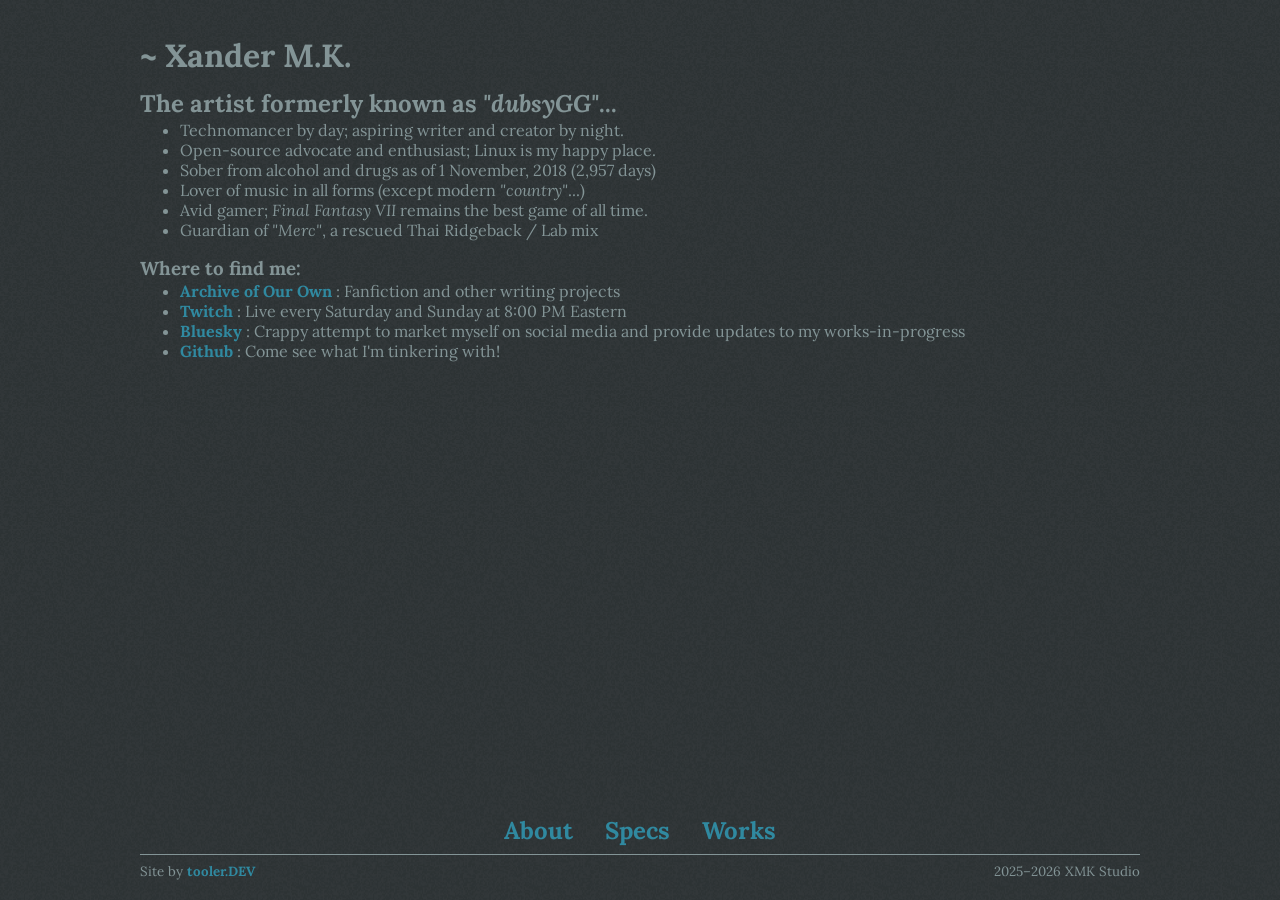
==== index.html @ 0e2aa537 "test folder structure to drop .html" ====
<!doctype html>
<html lang="en">
    <head>
        <meta charset="utf-8" />
        <title>Xander M.K.</title>
        <link rel="icon" type="image/x-icon" href="./assets/favicon_v4.ico" />
        <link rel="preconnect" href="https://fonts.googleapis.com" />
        <link rel="preconnect" href="https://fonts.gstatic.com" crossorigin />
        <link
            href="https://fonts.googleapis.com/css2?family=Lora:ital,wght@0,400..700;1,400..700&display=swap"
            rel="stylesheet"
        />
        <link rel="stylesheet" href="./assets/style.css" />
        <script>
            function playWithDates() {
                const currentDate = new Date();
                const specificDate = new Date("2018-11-01T00:00:00");
                const differenceInMilliseconds = specificDate - currentDate;
                const absoluteDifferenceMs = Math.abs(differenceInMilliseconds);
                const differenceInDays = Math.floor(absoluteDifferenceMs / 86400000);
                var currentYear = new Date().getFullYear();
                document.getElementById("daysCount").innerHTML =
                    differenceInDays.toLocaleString();
                document.getElementById("currentYear").innerHTML = currentYear;
            }
        </script>
    </head>
    <body onload="playWithDates()">
        <div class="content">
            <br />
            <br />
            <h1>~ Xander M.K.</h1>
            <h2>The artist formerly known as <em>"dubsyGG"</em>...</h2>
            <ul>
                <li>Technomancer by day; aspiring writer and creator by night.</li>
                <li>Open-source advocate and enthusiast; Linux is my happy place.</li>
                <li>
                    Sober from alcohol and drugs as of 1 November, 2018 (<span
                        id="daysCount"
                    ></span>
                    days)
                </li>
                <li>
                    Lover of music in all forms (except modern
                    <em>"country"</em>...)
                </li>
                <li>
                    Avid gamer; <em>Final Fantasy VII</em> remains the best game of all
                    time.
                </li>
                <li>Guardian of <em>"Merc"</em>, a rescued Thai Ridgeback / Lab mix</li>
            </ul>
            <h3>Where to find me:</h3>
            <ul>
                <li>
                    <a
                        href="https://archiveofourown.org/users/XanderMK"
                        target="_blank"
                        rel="noopener noreferrer"
                        >Archive of Our Own</a
                    >
                    : Fanfiction and other writing projects
                </li>
                <li>
                    <a
                        href="https://twitch.tv/XanderMK_"
                        target="_blank"
                        rel="noopener noreferrer"
                        >Twitch</a
                    >
                    : Live every Saturday and Sunday at 8:00 PM Eastern
                </li>
                <li>
                    <a
                        href="https://bsky.app/profile/xander.mk"
                        target="_blank"
                        rel="noopener noreferrer"
                        >Bluesky</a
                    >
                    : Crappy attempt to market myself on social media and provide updates
                    to my works-in-progress
                </li>
                <li>
                    <a
                        href="https://github.com/xmkstudio"
                        target="_blank"
                        rel="noopener noreferrer"
                        >Github</a
                    >
                    : Come see what I'm tinkering with!
                </li>
            </ul>
        </div>
        <footer class="footer">
            <nav>
                <div class="navlist">
                    <a href="./pages/about">About</a>
                    <a href="./pages/specs">Specs</a>
                    <a href="./pages/works">Works</a>
                </div>
            </nav>
            <hr style="border: none; height: 1px; background-color: #839496" />
            <div class="split-line">
                <small>
                    <span class="left-aligned"
                        >Site by <a href="mailto:mrt@tooler.dev">tooler.DEV</a></span
                    >
                    <span class="right-aligned"
                        >2025&ndash;<span id="currentYear"></span> XMK Studio</span
                    >
                </small>
            </div>
        </footer>
        <br />
    </body>
</html>
---- assets/style.css ----
html,
body {
    height: 100dvh;
    margin: 0;
    padding: 0;
}

h1,
p {
    margin: 0 0 1em;
}

body {
    margin: auto;
    max-width: 100ch;
    /* padding: 1ch 2ch; */
    font-family: "Lora";
    background-color: #323739;
    background-image: url("./default-tile-texture-4kBG.png");
    background-repeat: no-repeat;
    background-size: cover;
    background-attachment: fixed;
    color: #839496;
    display: flex;
    flex-direction: column;
}

.content {
    flex: 1 0 auto;
}

.footer {
    flex-shrink: 0;
}

.navlist {
    overflow: hidden;
    display: flex;
    justify-content: center;
    list-style: none;
    text-align: center;
    gap: 32px;
    padding-bottom: 0px;
}

.navlist a {
    color: #3089a0;
    text-decoration: none;
    font-size: 1.5rem;
    font-weight: bold;
}

a {
    /* color: #2aa198; */
    color: #3089a0;
    text-decoration: none;
    font-weight: bold;
}

h1,
h2,
h3,
h4,
h5,
h6 {
    line-height: 1;
    margin-bottom: 0.25rem;
}

ul {
    margin-top: 0;
}

.left-aligned {
    float: left;
}

.right-aligned {
    float: right;
}
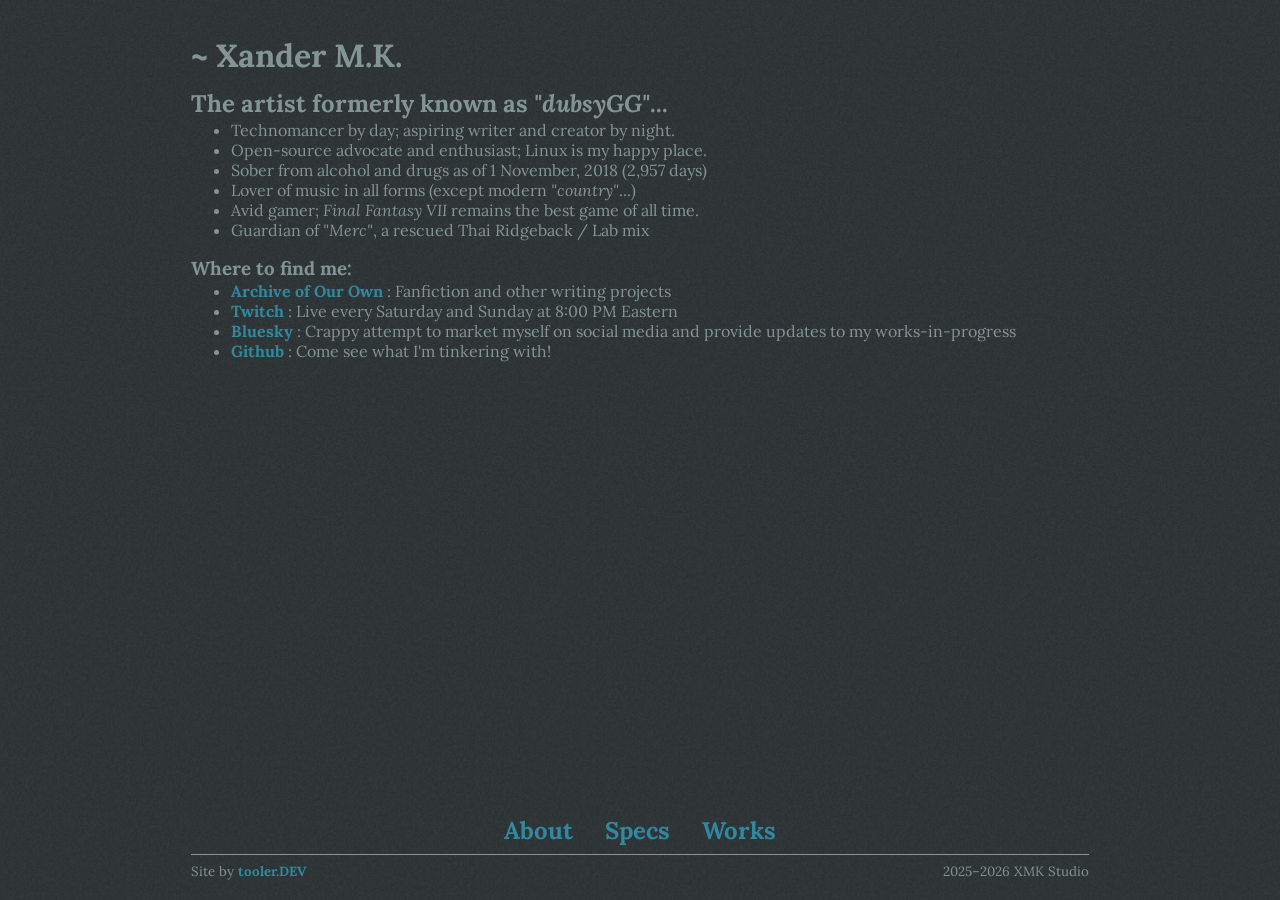
==== commit fc58c530: "add container clamp in css for mobile view" ====
--- a/index.html
+++ b/index.html
@@ -2,6 +2,7 @@
 <html lang="en">
     <head>
         <meta charset="utf-8" />
+        <meta name="viewport" content="width=device-width, initial-scale=1.0" />
         <title>Xander M.K.</title>
         <link rel="icon" type="image/x-icon" href="./assets/favicon_v4.ico" />
         <link rel="preconnect" href="https://fonts.googleapis.com" />
@@ -19,14 +20,13 @@
                 const absoluteDifferenceMs = Math.abs(differenceInMilliseconds);
                 const differenceInDays = Math.floor(absoluteDifferenceMs / 86400000);
                 var currentYear = new Date().getFullYear();
-                document.getElementById("daysCount").innerHTML =
-                    differenceInDays.toLocaleString();
+                document.getElementById("daysCount").innerHTML = differenceInDays.toLocaleString();
                 document.getElementById("currentYear").innerHTML = currentYear;
             }
         </script>
     </head>
     <body onload="playWithDates()">
-        <div class="content">
+        <div class="content container">
             <br />
             <br />
             <h1>~ Xander M.K.</h1>
@@ -35,63 +35,39 @@
                 <li>Technomancer by day; aspiring writer and creator by night.</li>
                 <li>Open-source advocate and enthusiast; Linux is my happy place.</li>
                 <li>
-                    Sober from alcohol and drugs as of 1 November, 2018 (<span
-                        id="daysCount"
-                    ></span>
+                    Sober from alcohol and drugs as of 1 November, 2018 (<span id="daysCount"></span>
                     days)
                 </li>
                 <li>
                     Lover of music in all forms (except modern
                     <em>"country"</em>...)
                 </li>
-                <li>
-                    Avid gamer; <em>Final Fantasy VII</em> remains the best game of all
-                    time.
-                </li>
+                <li>Avid gamer; <em>Final Fantasy VII</em> remains the best game of all time.</li>
                 <li>Guardian of <em>"Merc"</em>, a rescued Thai Ridgeback / Lab mix</li>
             </ul>
             <h3>Where to find me:</h3>
             <ul>
                 <li>
-                    <a
-                        href="https://archiveofourown.org/users/XanderMK"
-                        target="_blank"
-                        rel="noopener noreferrer"
+                    <a href="https://archiveofourown.org/users/XanderMK" target="_blank" rel="noopener noreferrer"
                         >Archive of Our Own</a
                     >
                     : Fanfiction and other writing projects
                 </li>
                 <li>
-                    <a
-                        href="https://twitch.tv/XanderMK_"
-                        target="_blank"
-                        rel="noopener noreferrer"
-                        >Twitch</a
-                    >
+                    <a href="https://twitch.tv/XanderMK_" target="_blank" rel="noopener noreferrer">Twitch</a>
                     : Live every Saturday and Sunday at 8:00 PM Eastern
                 </li>
                 <li>
-                    <a
-                        href="https://bsky.app/profile/xander.mk"
-                        target="_blank"
-                        rel="noopener noreferrer"
-                        >Bluesky</a
-                    >
-                    : Crappy attempt to market myself on social media and provide updates
-                    to my works-in-progress
+                    <a href="https://bsky.app/profile/xander.mk" target="_blank" rel="noopener noreferrer">Bluesky</a>
+                    : Crappy attempt to market myself on social media and provide updates to my works-in-progress
                 </li>
                 <li>
-                    <a
-                        href="https://github.com/xmkstudio"
-                        target="_blank"
-                        rel="noopener noreferrer"
-                        >Github</a
-                    >
+                    <a href="https://github.com/xmkstudio" target="_blank" rel="noopener noreferrer">Github</a>
                     : Come see what I'm tinkering with!
                 </li>
             </ul>
         </div>
-        <footer class="footer">
+        <footer class="footer container">
             <nav>
                 <div class="navlist">
                     <a href="./pages/about">About</a>
@@ -102,12 +78,8 @@
             <hr style="border: none; height: 1px; background-color: #839496" />
             <div class="split-line">
                 <small>
-                    <span class="left-aligned"
-                        >Site by <a href="mailto:mrt@tooler.dev">tooler.DEV</a></span
-                    >
-                    <span class="right-aligned"
-                        >2025&ndash;<span id="currentYear"></span> XMK Studio</span
-                    >
+                    <span class="left-aligned">Site by <a href="mailto:mrt@tooler.dev">tooler.DEV</a></span>
+                    <span class="right-aligned">2025&ndash;<span id="currentYear"></span> XMK Studio</span>
                 </small>
             </div>
         </footer>
--- a/assets/style.css
+++ b/assets/style.css
@@ -50,6 +50,10 @@
     font-weight: bold;
 }
 
+.container {
+    padding: 0 clamp(16px, 4vw, 80px);
+}
+
 a {
     /* color: #2aa198; */
     color: #3089a0;
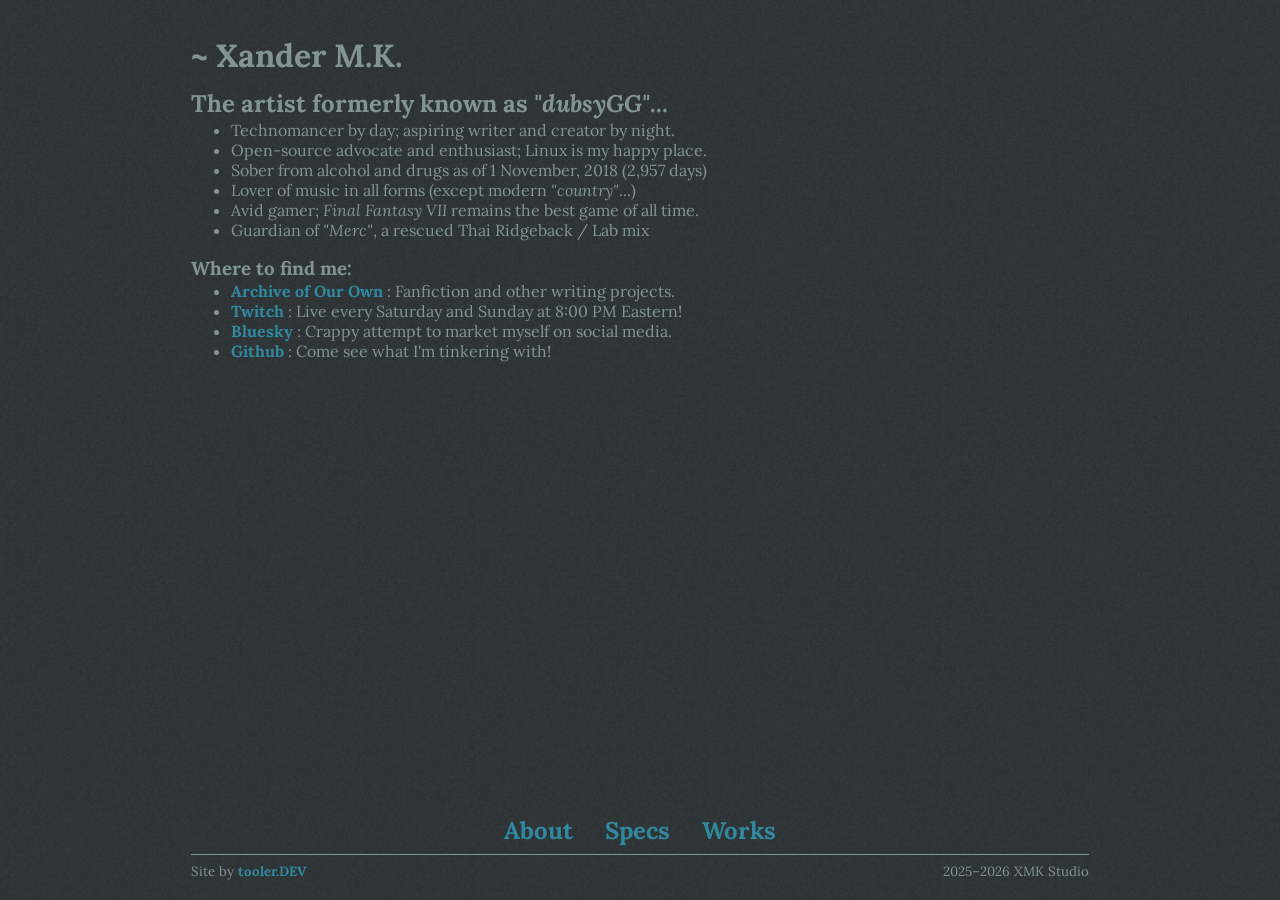
==== commit 3f16f873: "update links in root/index.html" ====
--- a/index.html
+++ b/index.html
@@ -20,7 +20,8 @@
                 const absoluteDifferenceMs = Math.abs(differenceInMilliseconds);
                 const differenceInDays = Math.floor(absoluteDifferenceMs / 86400000);
                 var currentYear = new Date().getFullYear();
-                document.getElementById("daysCount").innerHTML = differenceInDays.toLocaleString();
+                document.getElementById("daysCount").innerHTML =
+                    differenceInDays.toLocaleString();
                 document.getElementById("currentYear").innerHTML = currentYear;
             }
         </script>
@@ -35,34 +36,57 @@
                 <li>Technomancer by day; aspiring writer and creator by night.</li>
                 <li>Open-source advocate and enthusiast; Linux is my happy place.</li>
                 <li>
-                    Sober from alcohol and drugs as of 1 November, 2018 (<span id="daysCount"></span>
+                    Sober from alcohol and drugs as of 1 November, 2018 (<span
+                        id="daysCount"
+                    ></span>
                     days)
                 </li>
                 <li>
                     Lover of music in all forms (except modern
                     <em>"country"</em>...)
                 </li>
-                <li>Avid gamer; <em>Final Fantasy VII</em> remains the best game of all time.</li>
+                <li>
+                    Avid gamer; <em>Final Fantasy VII</em> remains the best game of all
+                    time.
+                </li>
                 <li>Guardian of <em>"Merc"</em>, a rescued Thai Ridgeback / Lab mix</li>
             </ul>
             <h3>Where to find me:</h3>
             <ul>
                 <li>
-                    <a href="https://archiveofourown.org/users/XanderMK" target="_blank" rel="noopener noreferrer"
+                    <a
+                        href="https://archiveofourown.org/users/XanderMK"
+                        target="_blank"
+                        rel="noopener noreferrer"
                         >Archive of Our Own</a
                     >
-                    : Fanfiction and other writing projects
+                    : Fanfiction and other writing projects.
                 </li>
                 <li>
-                    <a href="https://twitch.tv/XanderMK_" target="_blank" rel="noopener noreferrer">Twitch</a>
-                    : Live every Saturday and Sunday at 8:00 PM Eastern
+                    <a
+                        href="https://twitch.tv/XanderMK_"
+                        target="_blank"
+                        rel="noopener noreferrer"
+                        >Twitch</a
+                    >
+                    : Live every Saturday and Sunday at 8:00 PM Eastern!
                 </li>
                 <li>
-                    <a href="https://bsky.app/profile/xander.mk" target="_blank" rel="noopener noreferrer">Bluesky</a>
-                    : Crappy attempt to market myself on social media and provide updates to my works-in-progress
+                    <a
+                        href="https://bsky.app/profile/xander.mk"
+                        target="_blank"
+                        rel="noopener noreferrer"
+                        >Bluesky</a
+                    >
+                    : Crappy attempt to market myself on social media.
                 </li>
                 <li>
-                    <a href="https://github.com/xmkstudio" target="_blank" rel="noopener noreferrer">Github</a>
+                    <a
+                        href="https://github.com/xmkstudio"
+                        target="_blank"
+                        rel="noopener noreferrer"
+                        >Github</a
+                    >
                     : Come see what I'm tinkering with!
                 </li>
             </ul>
@@ -78,8 +102,12 @@
             <hr style="border: none; height: 1px; background-color: #839496" />
             <div class="split-line">
                 <small>
-                    <span class="left-aligned">Site by <a href="mailto:mrt@tooler.dev">tooler.DEV</a></span>
-                    <span class="right-aligned">2025&ndash;<span id="currentYear"></span> XMK Studio</span>
+                    <span class="left-aligned"
+                        >Site by <a href="mailto:mrt@tooler.dev">tooler.DEV</a></span
+                    >
+                    <span class="right-aligned"
+                        >2025&ndash;<span id="currentYear"></span> XMK Studio</span
+                    >
                 </small>
             </div>
         </footer>
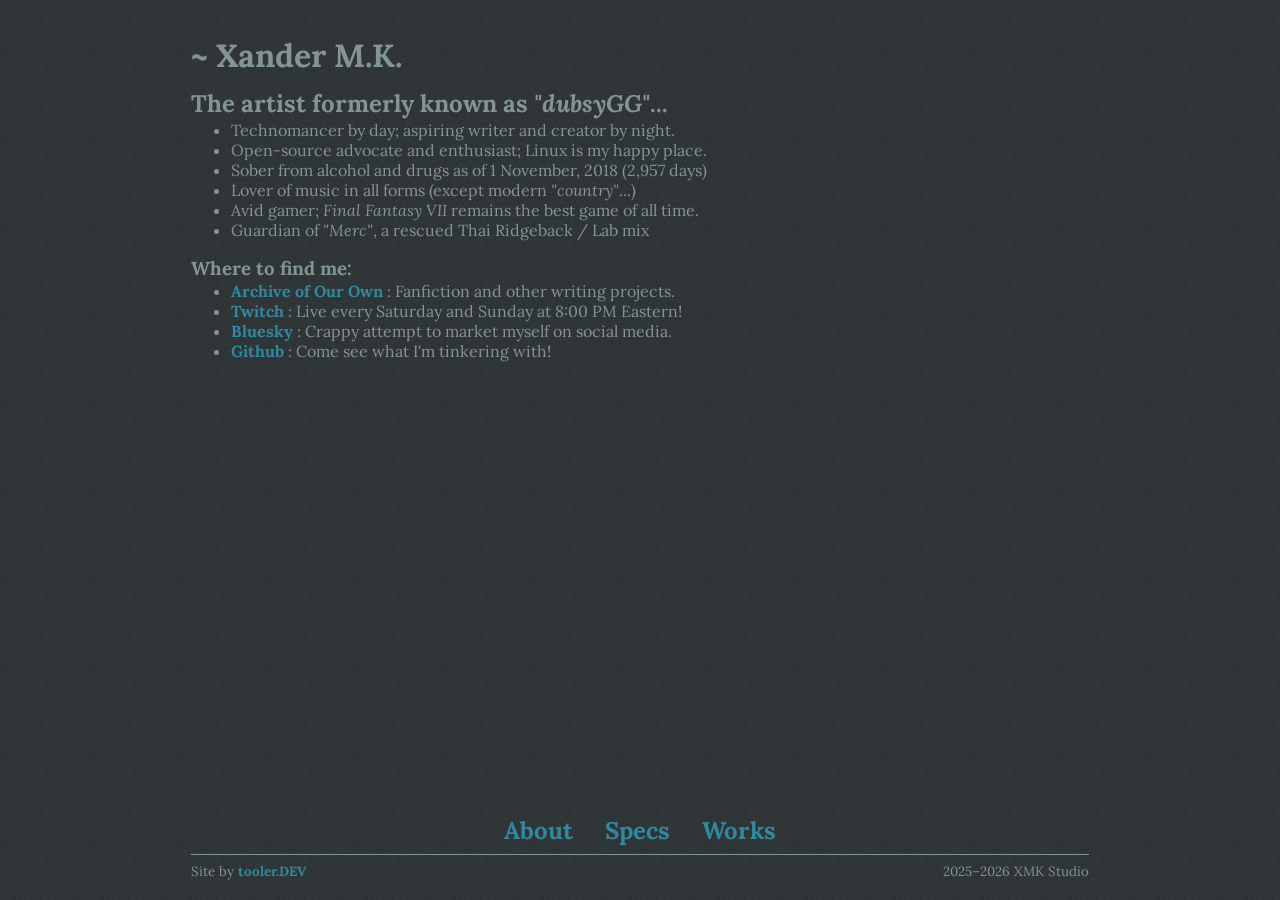
==== commit 361d1c9e: "play with formatting and update specs picture" ====
--- a/index.html
+++ b/index.html
@@ -4,7 +4,7 @@
         <meta charset="utf-8" />
         <meta name="viewport" content="width=device-width, initial-scale=1.0" />
         <title>Xander M.K.</title>
-        <link rel="icon" type="image/x-icon" href="./assets/favicon_v4.ico" />
+        <link rel="icon" type="image/x-icon" href="./assets/xander_favicon.ico" />
         <link rel="preconnect" href="https://fonts.googleapis.com" />
         <link rel="preconnect" href="https://fonts.gstatic.com" crossorigin />
         <link
@@ -20,8 +20,7 @@
                 const absoluteDifferenceMs = Math.abs(differenceInMilliseconds);
                 const differenceInDays = Math.floor(absoluteDifferenceMs / 86400000);
                 var currentYear = new Date().getFullYear();
-                document.getElementById("daysCount").innerHTML =
-                    differenceInDays.toLocaleString();
+                document.getElementById("daysCount").innerHTML = differenceInDays.toLocaleString();
                 document.getElementById("currentYear").innerHTML = currentYear;
             }
         </script>
@@ -36,61 +35,51 @@
                 <li>Technomancer by day; aspiring writer and creator by night.</li>
                 <li>Open-source advocate and enthusiast; Linux is my happy place.</li>
                 <li>
-                    Sober from alcohol and drugs as of 1 November, 2018 (<span
-                        id="daysCount"
-                    ></span>
+                    Sober from alcohol and drugs as of 1 November, 2018 (<span id="daysCount"></span>
                     days)
                 </li>
                 <li>
                     Lover of music in all forms (except modern
                     <em>"country"</em>...)
                 </li>
-                <li>
-                    Avid gamer; <em>Final Fantasy VII</em> remains the best game of all
-                    time.
-                </li>
+                <li>Avid gamer; <em>Final Fantasy VII</em> remains the best game of all time.</li>
                 <li>Guardian of <em>"Merc"</em>, a rescued Thai Ridgeback / Lab mix</li>
             </ul>
             <h3>Where to find me:</h3>
             <ul>
                 <li>
-                    <a
-                        href="https://archiveofourown.org/users/XanderMK"
-                        target="_blank"
-                        rel="noopener noreferrer"
+                    <a href="https://archiveofourown.org/users/XanderMK" target="_blank" rel="noopener noreferrer"
                         >Archive of Our Own</a
                     >
                     : Fanfiction and other writing projects.
                 </li>
                 <li>
-                    <a
-                        href="https://twitch.tv/XanderMK_"
-                        target="_blank"
-                        rel="noopener noreferrer"
-                        >Twitch</a
-                    >
+                    <a href="https://twitch.tv/XanderMK_" target="_blank" rel="noopener noreferrer">Twitch</a>
                     : Live every Saturday and Sunday at 8:00 PM Eastern!
                 </li>
                 <li>
-                    <a
-                        href="https://bsky.app/profile/xander.mk"
-                        target="_blank"
-                        rel="noopener noreferrer"
-                        >Bluesky</a
-                    >
+                    <a href="https://bsky.app/profile/xander.mk" target="_blank" rel="noopener noreferrer">Bluesky</a>
                     : Crappy attempt to market myself on social media.
                 </li>
                 <li>
-                    <a
-                        href="https://github.com/xmkstudio"
-                        target="_blank"
-                        rel="noopener noreferrer"
-                        >Github</a
-                    >
+                    <a href="https://github.com/xmkstudio" target="_blank" rel="noopener noreferrer">Github</a>
                     : Come see what I'm tinkering with!
                 </li>
             </ul>
+            <!-- <a href="./assets/Xander_1.png">
+                <img
+                    alt="Portrait"
+                    src="./assets/Xander_1-500px.png"
+                    height="250px"
+                    width="250px"
+                    style="max-width: 100%; display: block; margin: 0 auto"
+                />
+                </a> -->
         </div>
+        <br />
+        <br />
+        <br />
+        <br />
         <footer class="footer container">
             <nav>
                 <div class="navlist">
@@ -102,12 +91,8 @@
             <hr style="border: none; height: 1px; background-color: #839496" />
             <div class="split-line">
                 <small>
-                    <span class="left-aligned"
-                        >Site by <a href="mailto:mrt@tooler.dev">tooler.DEV</a></span
-                    >
-                    <span class="right-aligned"
-                        >2025&ndash;<span id="currentYear"></span> XMK Studio</span
-                    >
+                    <span class="left-aligned">Site by <a href="mailto:mrt@tooler.dev">tooler.DEV</a></span>
+                    <span class="right-aligned">2025&ndash;<span id="currentYear"></span> XMK Studio</span>
                 </small>
             </div>
         </footer>
--- a/assets/style.css
+++ b/assets/style.css
@@ -16,9 +16,9 @@
     /* padding: 1ch 2ch; */
     font-family: "Lora";
     background-color: #323739;
-    background-image: url("./default-tile-texture-4kBG.png");
-    background-repeat: no-repeat;
-    background-size: cover;
+    background-image: url("./default-tile.png");
+    background-repeat: repeat;
+    background-size: auto;
     background-attachment: fixed;
     color: #839496;
     display: flex;
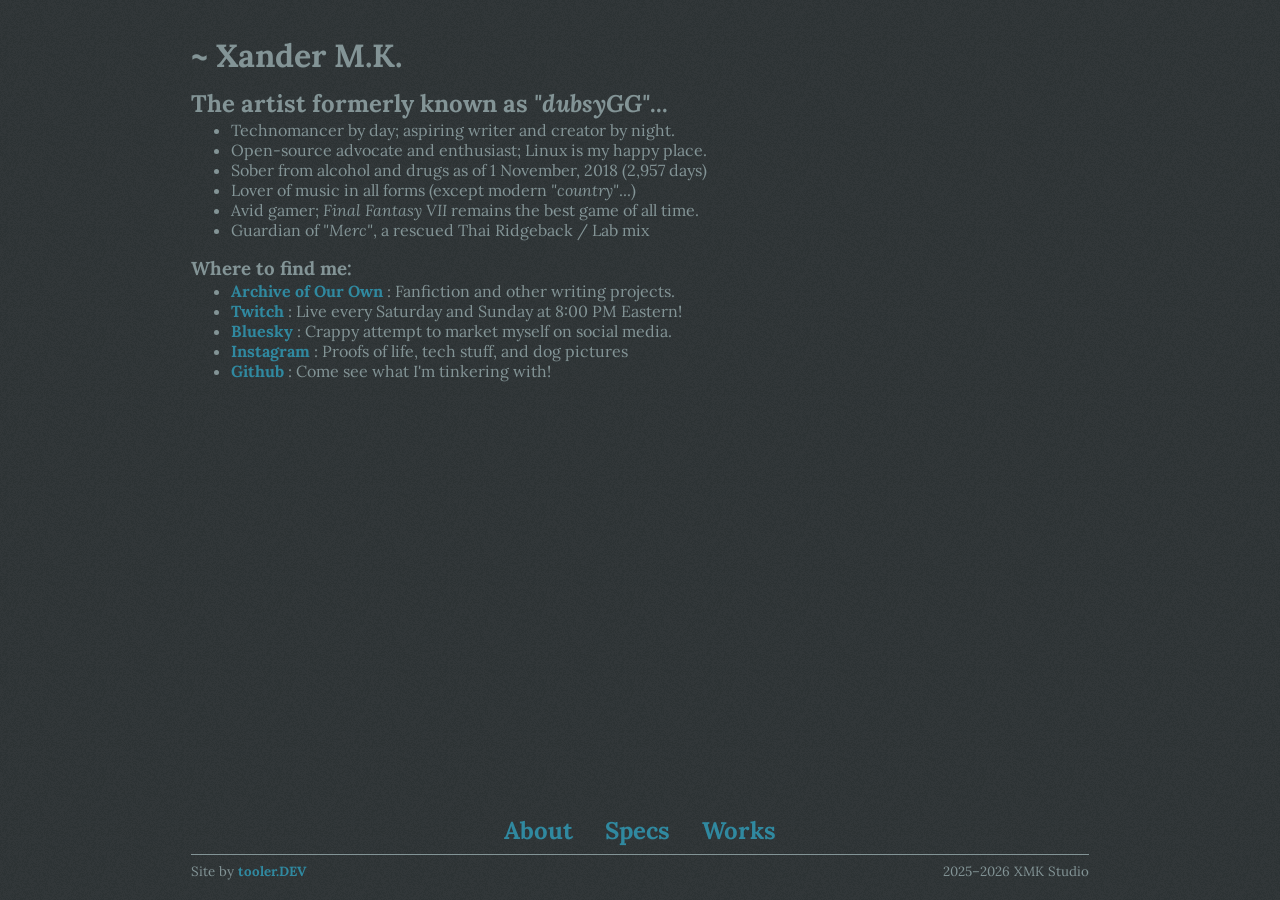
==== commit 091c0cb8: "add IG link to main page." ====
--- a/index.html
+++ b/index.html
@@ -62,6 +62,10 @@
                     : Crappy attempt to market myself on social media.
                 </li>
                 <li>
+                    <a href="https://instagram.com/xander.mk_" target="_blank" rel="noopener noreferrer">Instagram</a>
+                    : Proofs of life, tech stuff, and dog pictures
+                </li>
+                <li>
                     <a href="https://github.com/xmkstudio" target="_blank" rel="noopener noreferrer">Github</a>
                     : Come see what I'm tinkering with!
                 </li>
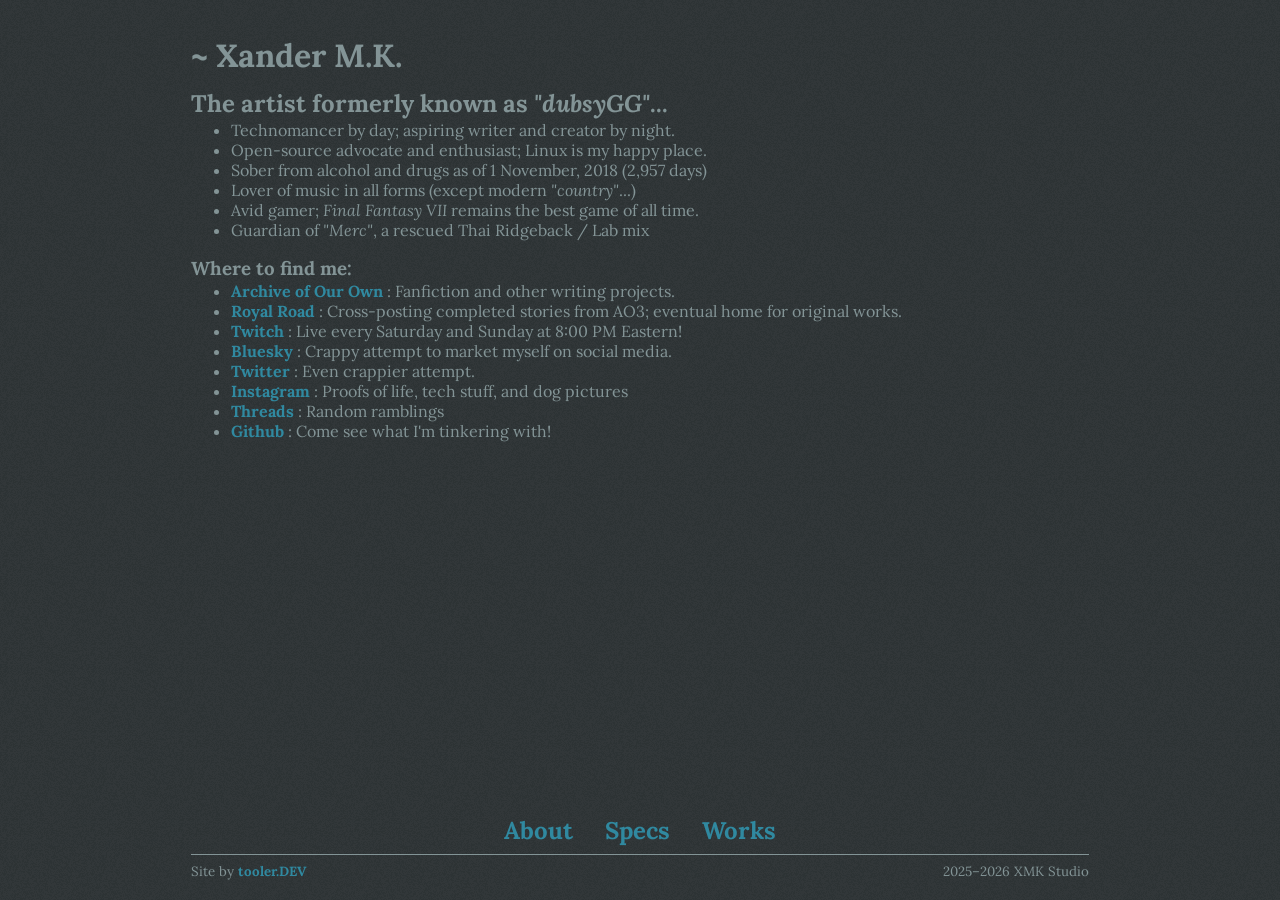
==== commit f4aa7fe6: "Update links on homepage, clarify original works." ====
--- a/index.html
+++ b/index.html
@@ -54,6 +54,9 @@
                     : Fanfiction and other writing projects.
                 </li>
                 <li>
+                    <a href="https://www.royalroad.com/profile/1010672" target="_blank" rel="noopener noreferrer">Royal Road</a> : Cross-posting completed stories from AO3; eventual home for original works.
+                </li>
+                <li>
                     <a href="https://twitch.tv/XanderMK_" target="_blank" rel="noopener noreferrer">Twitch</a>
                     : Live every Saturday and Sunday at 8:00 PM Eastern!
                 </li>
@@ -62,8 +65,14 @@
                     : Crappy attempt to market myself on social media.
                 </li>
                 <li>
+                    <a href="https://x.com/XanderMK_" target="_blank" rel="noopener noreferrer">Twitter</a> : Even crappier attempt.
+                </li>
+                <li>
                     <a href="https://instagram.com/xander.mk_" target="_blank" rel="noopener noreferrer">Instagram</a>
                     : Proofs of life, tech stuff, and dog pictures
+                </li>
+                <li>
+                    <a href="https://www.threads.com/@xander.mk_" target="_blank" rel="noopener noreferrer">Threads</a> : Random ramblings
                 </li>
                 <li>
                     <a href="https://github.com/xmkstudio" target="_blank" rel="noopener noreferrer">Github</a>
